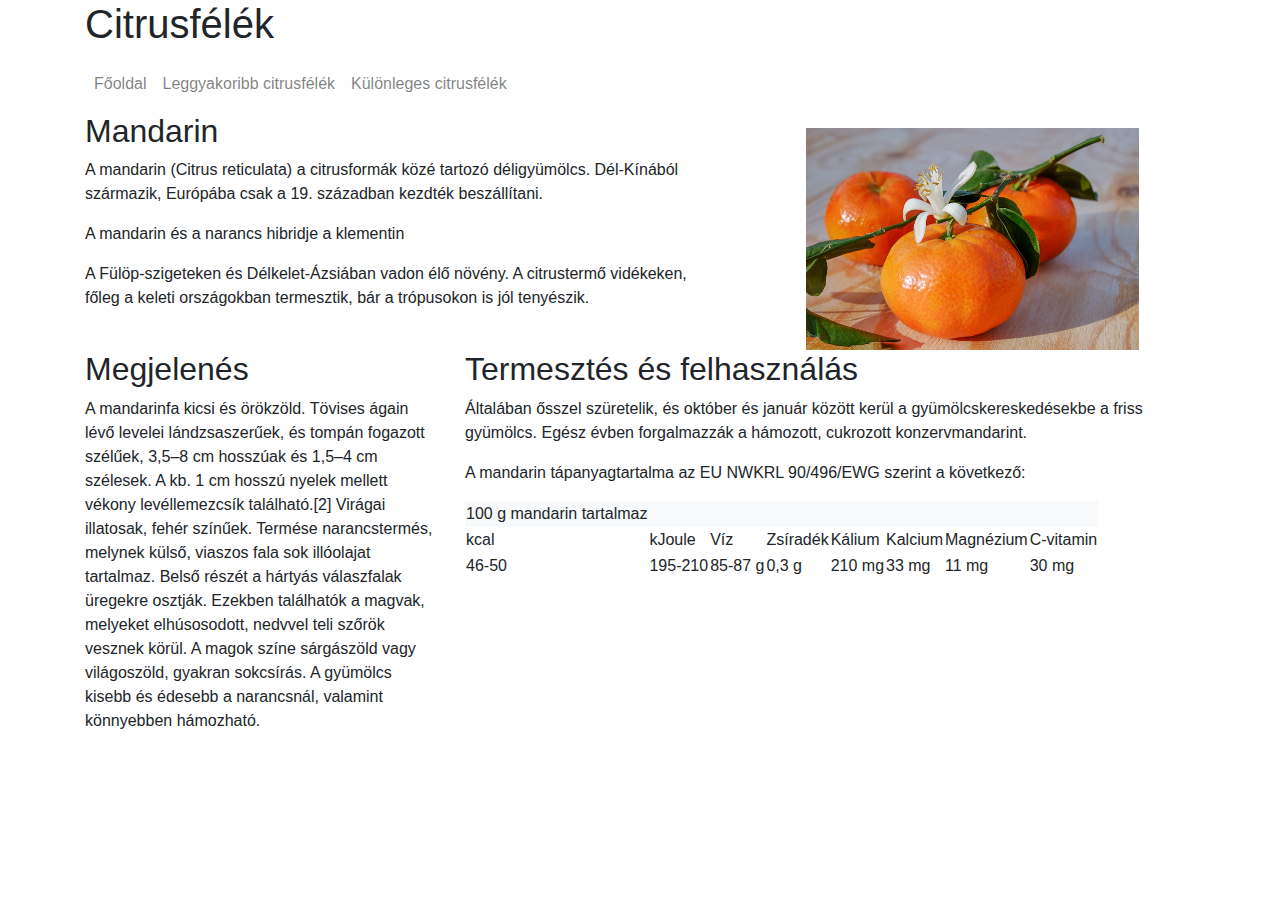
==== mandarin.html @ 2a8efa7b "Initial commit" ====
<!DOCTYPE html>
<html>

<head>    
    <meta name="viewport" content="width=device-width, initial-scale=1, shrink-to-fit=no">    
    <link rel="stylesheet" href="bootstrap/css/bootstrap.min.css">    
</head>

<body>
    <header class="container">
        <div class="row">
            <div class="col-12">
                <h1 class="d-none d-sm-block">Citrusfélék</h1>
            </div>
        </div>
    </header>
    <nav class="container navbar navbar-expand-lg navbar-light ">
        <button class="navbar-toggler ml-auto" type="button" data-toggle="collapse" data-target="#navbarNavAltMarkup"
            aria-controls="navbarNavAltMarkup" aria-expanded="false" aria-label="Toggle navigation">
            <span class="navbar-toggler-icon"></span>
        </button>
        <div class="collapse navbar-collapse" id="navbarNavAltMarkup">
            <div class="navbar-nav">
                <a class="nav-link" href="index.html">Főoldal</a>
                <a class="nav-link" href="index.html#leggyakoribb">Leggyakoribb citrusfélék</a>
                <a class="nav-link" href="index.html#kulonleges">Különleges citrusfélék</a>                
            </div>
        </div>
    </nav>
    <main class="container ">
        <article class="row">
            <div class="col-md-7">
                <h2>Mandarin</h2>
                <p>A mandarin (Citrus reticulata) a citrusformák közé tartozó déligyümölcs.
                    Dél-Kínából származik, Európába csak a 19. században kezdték beszállítani.</p>
                <p>A mandarin és a narancs hibridje a klementin</p>
                <p>A Fülöp-szigeteken és Délkelet-Ázsiában vadon élő növény. A citrustermő vidékeken, főleg a keleti
                    országokban termesztik, bár a trópusokon is jól tenyészik.</p>

            </div>
            <div class="col-md-5">
                <img src="img/mandarin2.jpg" class="w-75 mt-3 mx-auto d-block" alt="Mandarin">
            </div>
            <div class="col-12 col-xl-4">
                <h2>Megjelenés</h2>
                <p>A mandarinfa kicsi és örökzöld. Tövises ágain lévő levelei lándzsaszerűek, és tompán fogazott
                    szélűek, 3,5–8 cm hosszúak és 1,5–4 cm szélesek. A kb. 1 cm hosszú nyelek mellett vékony
                    levéllemezcsík található.[2] Virágai illatosak, fehér színűek. Termése narancstermés, melynek külső,
                    viaszos fala sok illóolajat tartalmaz. Belső részét a hártyás válaszfalak üregekre osztják. Ezekben
                    találhatók a magvak, melyeket elhúsosodott, nedvvel teli szőrök vesznek körül. A magok színe
                    sárgászöld vagy világoszöld, gyakran sokcsírás. A gyümölcs kisebb és édesebb a narancsnál, valamint
                    könnyebben hámozható. </p>
            </div>
            <div class="col-12 col-xl-8">
                <h2>Termesztés és felhasználás</h2>
                <p>
                    Általában ősszel szüretelik, és október és január között kerül a gyümölcskereskedésekbe a friss
                    gyümölcs. Egész évben forgalmazzák a hámozott, cukrozott konzervmandarint.</p>

                <p class="d-none d-md-block"> A mandarin tápanyagtartalma az EU NWKRL 90/496/EWG szerint a következő:
                </p>
                <table class="d-none d-md-table">
                    <thead>
                        <tr class="bg-light">
                            <td>100 g mandarin tartalmaz</td>
                            <td></td>
                            <td></td>
                            <td></td>
                            <td></td>
                            <td></td>
                            <td></td>
                            <td></td>
                        </tr>
                        <tr>
                            <td>kcal</td>
                            <td>kJoule</td>
                            <td>Víz</td>
                            <td>Zsíradék</td>
                            <td>Kálium</td>
                            <td>Kalcium</td>
                            <td>Magnézium</td>
                            <td>C-vitamin</td>
                        </tr>
                    </thead>
                    <tbody>
                        <tr>
                            <td>46-50</td>
                            <td>195-210</td>
                            <td>85-87 g</td>
                            <td>0,3 g</td>
                            <td>210 mg</td>
                            <td>33 mg</td>
                            <td>11 mg</td>
                            <td>30 mg</td>
                        </tr>
                    </tbody>
                </table>
            </div>
        </article>
    </main>
    <script src="bootstrap/js/jquery-3.5.1.min.js"></script>
    <script src="bootstrap/js/bootstrap.min.js"></script>
</body>

</html>
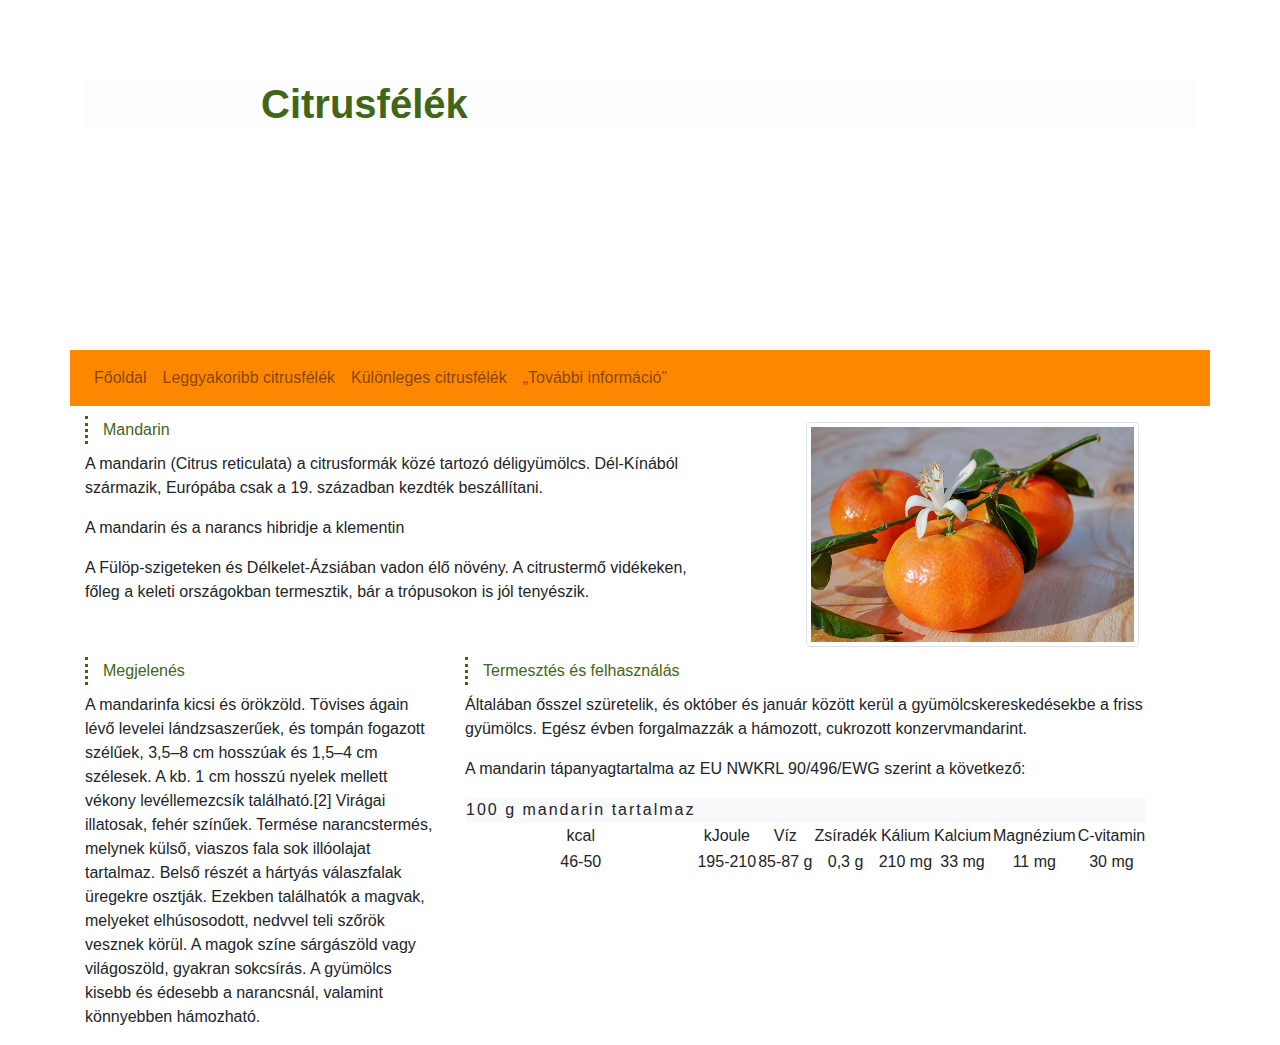
==== commit 6fbfd28e: "9.f" ====
--- a/mandarin.html
+++ b/mandarin.html
@@ -1,9 +1,13 @@
 <!DOCTYPE html>
-<html>
+<html lang="hu">
 
-<head>    
+<head>
+    <meta charset="UTF-8">
+    <meta http-equiv="X-UA-Compatible" content="IE=edge">
+    <title>Citrusfélék</title>   
     <meta name="viewport" content="width=device-width, initial-scale=1, shrink-to-fit=no">    
-    <link rel="stylesheet" href="bootstrap/css/bootstrap.min.css">    
+    <link rel="stylesheet" href="bootstrap/css/bootstrap.min.css">
+    <link rel="stylesheet" href="css/style.css">   
 </head>
 
 <body>
@@ -23,7 +27,7 @@
             <div class="navbar-nav">
                 <a class="nav-link" href="index.html">Főoldal</a>
                 <a class="nav-link" href="index.html#leggyakoribb">Leggyakoribb citrusfélék</a>
-                <a class="nav-link" href="index.html#kulonleges">Különleges citrusfélék</a>                
+                <a class="nav-link" href="index.html#kulonleges">Különleges citrusfélék</a><a class="nav-link" href="https://hu.wikipedia.org/wiki/Citrusform%C3%A1k" target="_blank">„További információ”</a>           
             </div>
         </div>
     </nav>
@@ -39,7 +43,7 @@
 
             </div>
             <div class="col-md-5">
-                <img src="img/mandarin2.jpg" class="w-75 mt-3 mx-auto d-block" alt="Mandarin">
+                <img src="img/mandarin2.jpg" class="w-75 mt-3 mx-auto d-block img-thumbnail" alt="Mandarin">
             </div>
             <div class="col-12 col-xl-4">
                 <h2>Megjelenés</h2>
--- a/css/style.css
+++ b/css/style.css
@@ -0,0 +1,50 @@
+
+header{    
+    background-position: center center;
+    height: 350px;
+    background-image: url(/mandarin/img/bg2.jpg);
+}
+
+h1,h2{
+    color: #416618;
+}
+
+h1{
+    background-color: rgb(248, 248, 248,25%);
+    margin-top: 80px;
+    padding-left: 11rem;
+    font-family: Verdana, Geneva, Tahoma, sans-serif;
+    font-weight: bold;
+}
+
+.navbar{
+    background-color: #fd8800;
+}
+
+h2{    
+    margin-top: 10px;   
+    border: #416618;
+    border-left: 3px dotted;
+    font: caption;
+    padding: 5px 15px ;
+}
+
+h3{    
+    font-weight: bold;
+    color: #894f3b;    
+}
+
+
+li{
+    list-style-image: url(../img/lemon2.png);
+}
+
+
+td,th{
+    text-align: center;
+}
+
+thead>tr:first-child{    
+    letter-spacing: 2px;    
+}
+
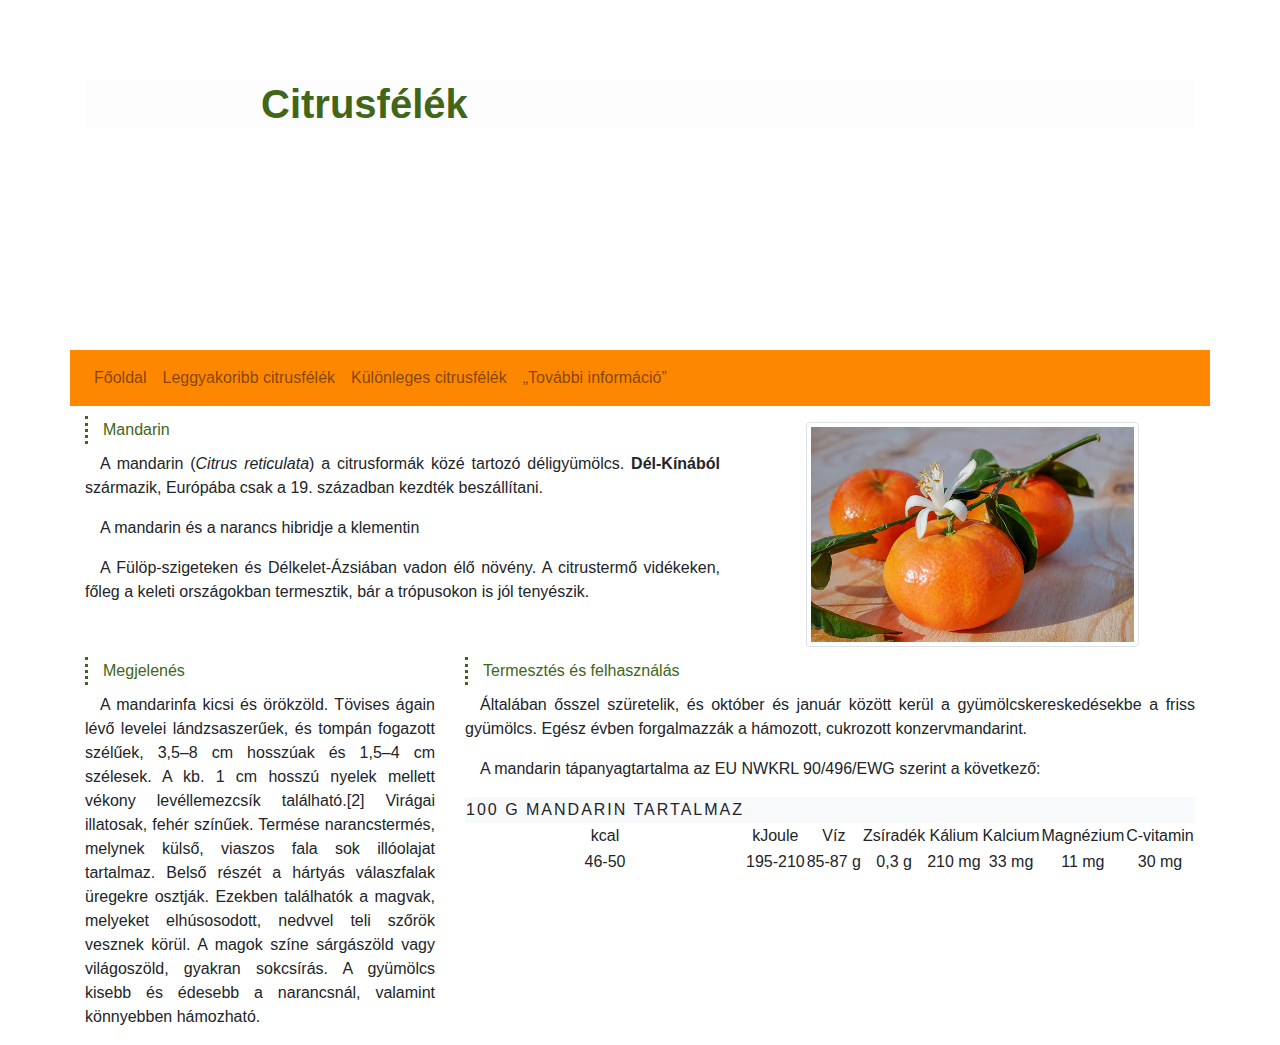
==== commit 73128f15: "15-17" ====
--- a/mandarin.html
+++ b/mandarin.html
@@ -35,8 +35,8 @@
         <article class="row">
             <div class="col-md-7">
                 <h2>Mandarin</h2>
-                <p>A mandarin (Citrus reticulata) a citrusformák közé tartozó déligyümölcs.
-                    Dél-Kínából származik, Európába csak a 19. században kezdték beszállítani.</p>
+                <p>A mandarin (<i>Citrus reticulata</i>) a citrusformák közé tartozó déligyümölcs.
+                    <b>Dél-Kínából</b> származik, Európába csak a 19. században kezdték beszállítani.</p>
                 <p>A mandarin és a narancs hibridje a klementin</p>
                 <p>A Fülöp-szigeteken és Délkelet-Ázsiában vadon élő növény. A citrustermő vidékeken, főleg a keleti
                     országokban termesztik, bár a trópusokon is jól tenyészik.</p>
--- a/css/style.css
+++ b/css/style.css
@@ -7,6 +7,15 @@
 
 h1,h2{
     color: #416618;
+}
+
+a,a:hover{
+    text-decoration: none;
+    color: black;
+}
+
+.btn{
+    float: right;
 }
 
 h1{
@@ -29,22 +38,33 @@
     padding: 5px 15px ;
 }
 
-h3{    
+h3{
+    text-align: center;
     font-weight: bold;
-    color: #894f3b;    
+    color: #894f3b;
+    font-size: 130%;
+    letter-spacing: 1px;
 }
-
+p{
+    text-align: justify;
+    text-indent: 15px;
+}
 
 li{
     list-style-image: url(../img/lemon2.png);
 }
 
+.kulonleges{
+    float: left;
+    margin-left: 40px;
+}
 
 td,th{
     text-align: center;
 }
 
 thead>tr:first-child{    
-    letter-spacing: 2px;    
+    letter-spacing: 2px;
+    text-transform: uppercase;  
 }
 
